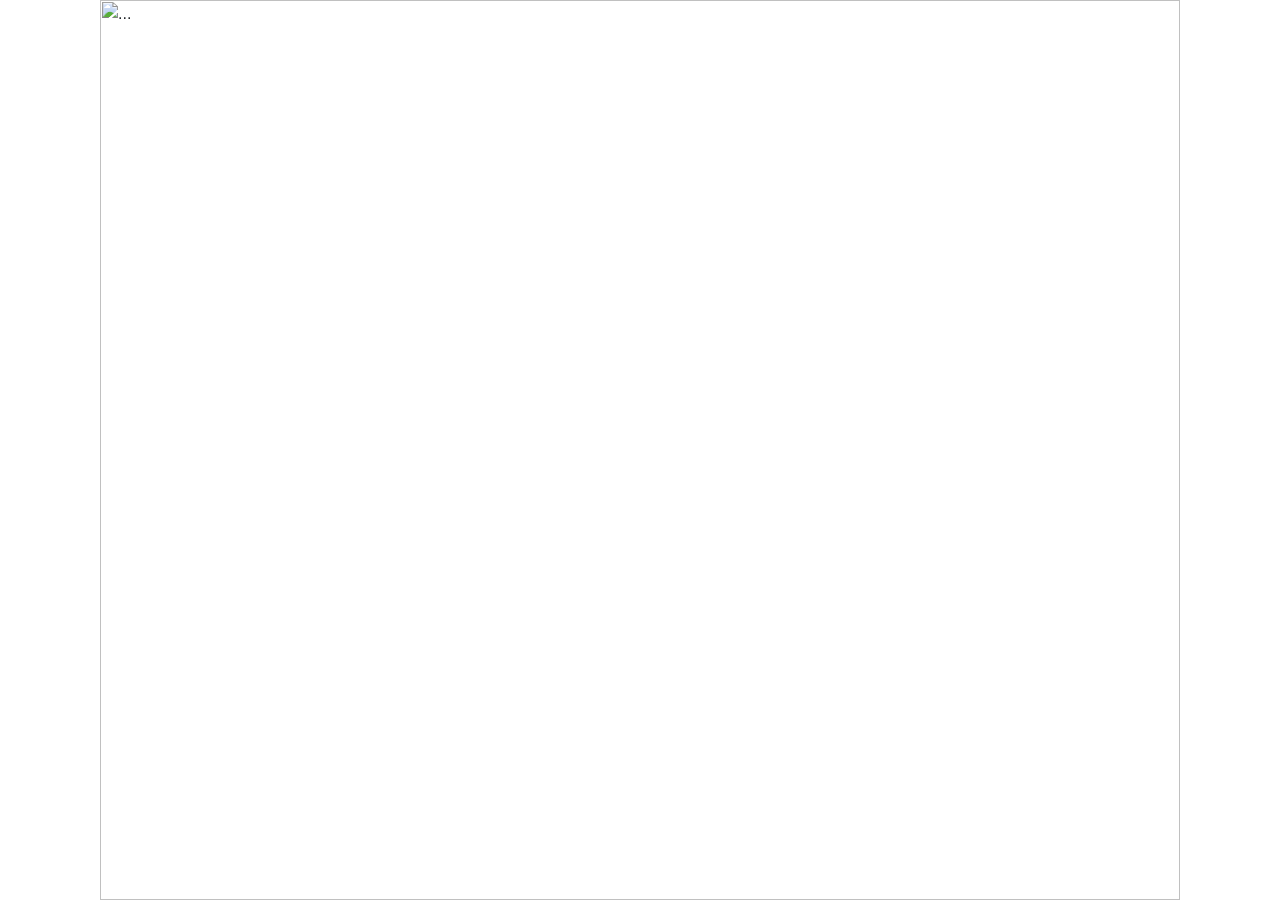
==== index.html @ 2eb8b5b7 "initialize" ====
<html>
<head>
	<title>
		Pupamara Landing Page
	</title>
	<link rel="stylesheet" href="https://stackpath.bootstrapcdn.com/bootstrap/4.3.1/css/bootstrap.min.css"
		integrity="sha384-ggOyR0iXCbMQv3Xipma34MD+dH/1fQ784/j6cY/iJTQUOhcWr7x9JvoRxT2MZw1T" crossorigin="anonymous">

</head>

<body>
	<div class="container">
		<div class="col-lg-12" id="header">

		</div>
		<div class="col-md-12" id="nav">

		</div>
		<div class="col-md-12" id="slider">
			<div id="carouselExampleControls" class="carousel slide" data-ride="carousel">
				<div class="carousel-inner">
					<div class="carousel-item active">
						<img src="..." class="d-block w-100" alt="...">
					</div>
					<div class="carousel-item">
						<img src="..." class="d-block w-100" alt="...">
					</div>
					<div class="carousel-item">
						<img src="..." class="d-block w-100" alt="...">
					</div>
				</div>
				<a class="carousel-control-prev" href="#carouselExampleControls" role="button" data-slide="prev">
					<span class="carousel-control-prev-icon" aria-hidden="true"></span>
					<span class="sr-only">Previous</span>
				</a>
				<a class="carousel-control-next" href="#carouselExampleControls" role="button" data-slide="next">
					<span class="carousel-control-next-icon" aria-hidden="true"></span>
					<span class="sr-only">Next</span>
				</a>
			</div>
		</div>
	</div>

</body>

</html>
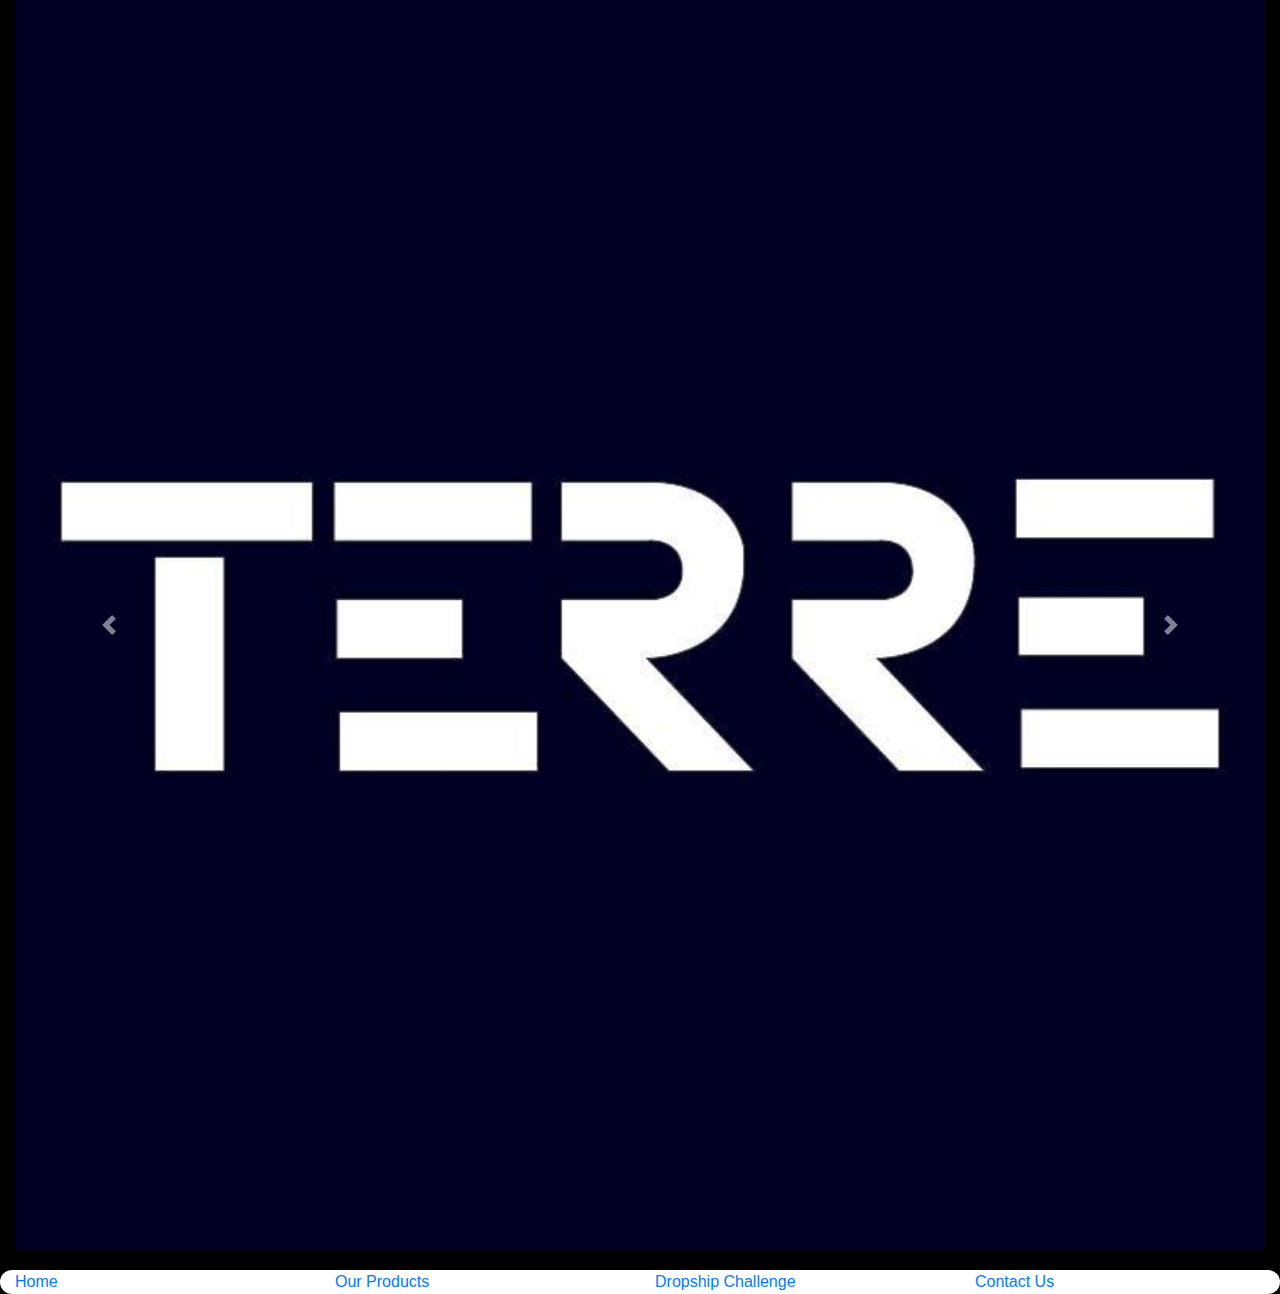
==== commit 2f0c125e: "added images and stylesheet" ====
--- a/index.html
+++ b/index.html
@@ -1,43 +1,51 @@
 <html>
+
 <head>
 	<title>
 		Pupamara Landing Page
 	</title>
 	<link rel="stylesheet" href="https://stackpath.bootstrapcdn.com/bootstrap/4.3.1/css/bootstrap.min.css"
 		integrity="sha384-ggOyR0iXCbMQv3Xipma34MD+dH/1fQ784/j6cY/iJTQUOhcWr7x9JvoRxT2MZw1T" crossorigin="anonymous">
-
+	<link rel="stylesheet" href="style.css">
 </head>
 
 <body>
-	<div class="container">
-		<div class="col-lg-12" id="header">
-
+	<div class="container-fluid">
+		<div class="row">
+			<div class="col-lg-12" id="header">
+				<img src="">
+			</div>
 		</div>
-		<div class="col-md-12" id="nav">
-
+		<div class="row">
+			<div class="col-md-12" id="slider">
+				<div id="carouselExampleControls" class="carousel slide" data-ride="carousel">
+					<div class="carousel-inner">
+						<div class="carousel-item active">
+							<img src="images/logo.jpg" class="d-block w-100" alt="slider1">
+						</div>
+						<div class="carousel-item">
+							<img src="..." class="d-block w-100" alt="...">
+						</div>
+						<div class="carousel-item">
+							<img src="..." class="d-block w-100" alt="...">
+						</div>
+					</div>
+					<a class="carousel-control-prev" href="#carouselExampleControls" role="button" data-slide="prev">
+						<span class="carousel-control-prev-icon" aria-hidden="true"></span>
+						<span class="sr-only">Previous</span>
+					</a>
+					<a class="carousel-control-next" href="#carouselExampleControls" role="button" data-slide="next">
+						<span class="carousel-control-next-icon" aria-hidden="true"></span>
+						<span class="sr-only">Next</span>
+					</a>
+				</div>
+			</div>
 		</div>
-		<div class="col-md-12" id="slider">
-			<div id="carouselExampleControls" class="carousel slide" data-ride="carousel">
-				<div class="carousel-inner">
-					<div class="carousel-item active">
-						<img src="..." class="d-block w-100" alt="...">
-					</div>
-					<div class="carousel-item">
-						<img src="..." class="d-block w-100" alt="...">
-					</div>
-					<div class="carousel-item">
-						<img src="..." class="d-block w-100" alt="...">
-					</div>
-				</div>
-				<a class="carousel-control-prev" href="#carouselExampleControls" role="button" data-slide="prev">
-					<span class="carousel-control-prev-icon" aria-hidden="true"></span>
-					<span class="sr-only">Previous</span>
-				</a>
-				<a class="carousel-control-next" href="#carouselExampleControls" role="button" data-slide="next">
-					<span class="carousel-control-next-icon" aria-hidden="true"></span>
-					<span class="sr-only">Next</span>
-				</a>
-			</div>
+		<div class="row" id="nav">
+				<div class="col" id="About Us"><a href="./index.html">Home</a></div>
+				<div class="col" id="Our Products"><a href="./index.html">Our Products</a></div>
+				<div class="col" id="Dropship Challenge"><a href="./index.html">Dropship Challenge</a></div>
+				<div class="col" id="Contact Us"><a href="./index.html">Contact Us</a></div>
 		</div>
 	</div>
 
--- a/style.css
+++ b/style.css
@@ -0,0 +1,19 @@
+body {
+    background-color: black;
+}
+#nav {
+    margin-top: 20px;
+    background-color: white;
+    border-radius: 25em;
+}
+
+#header {
+    font-weight: 900;
+    color: white;
+}
+
+/* img {
+    object-fit: cover;
+    object-position: center;
+    width: max-content;
+} */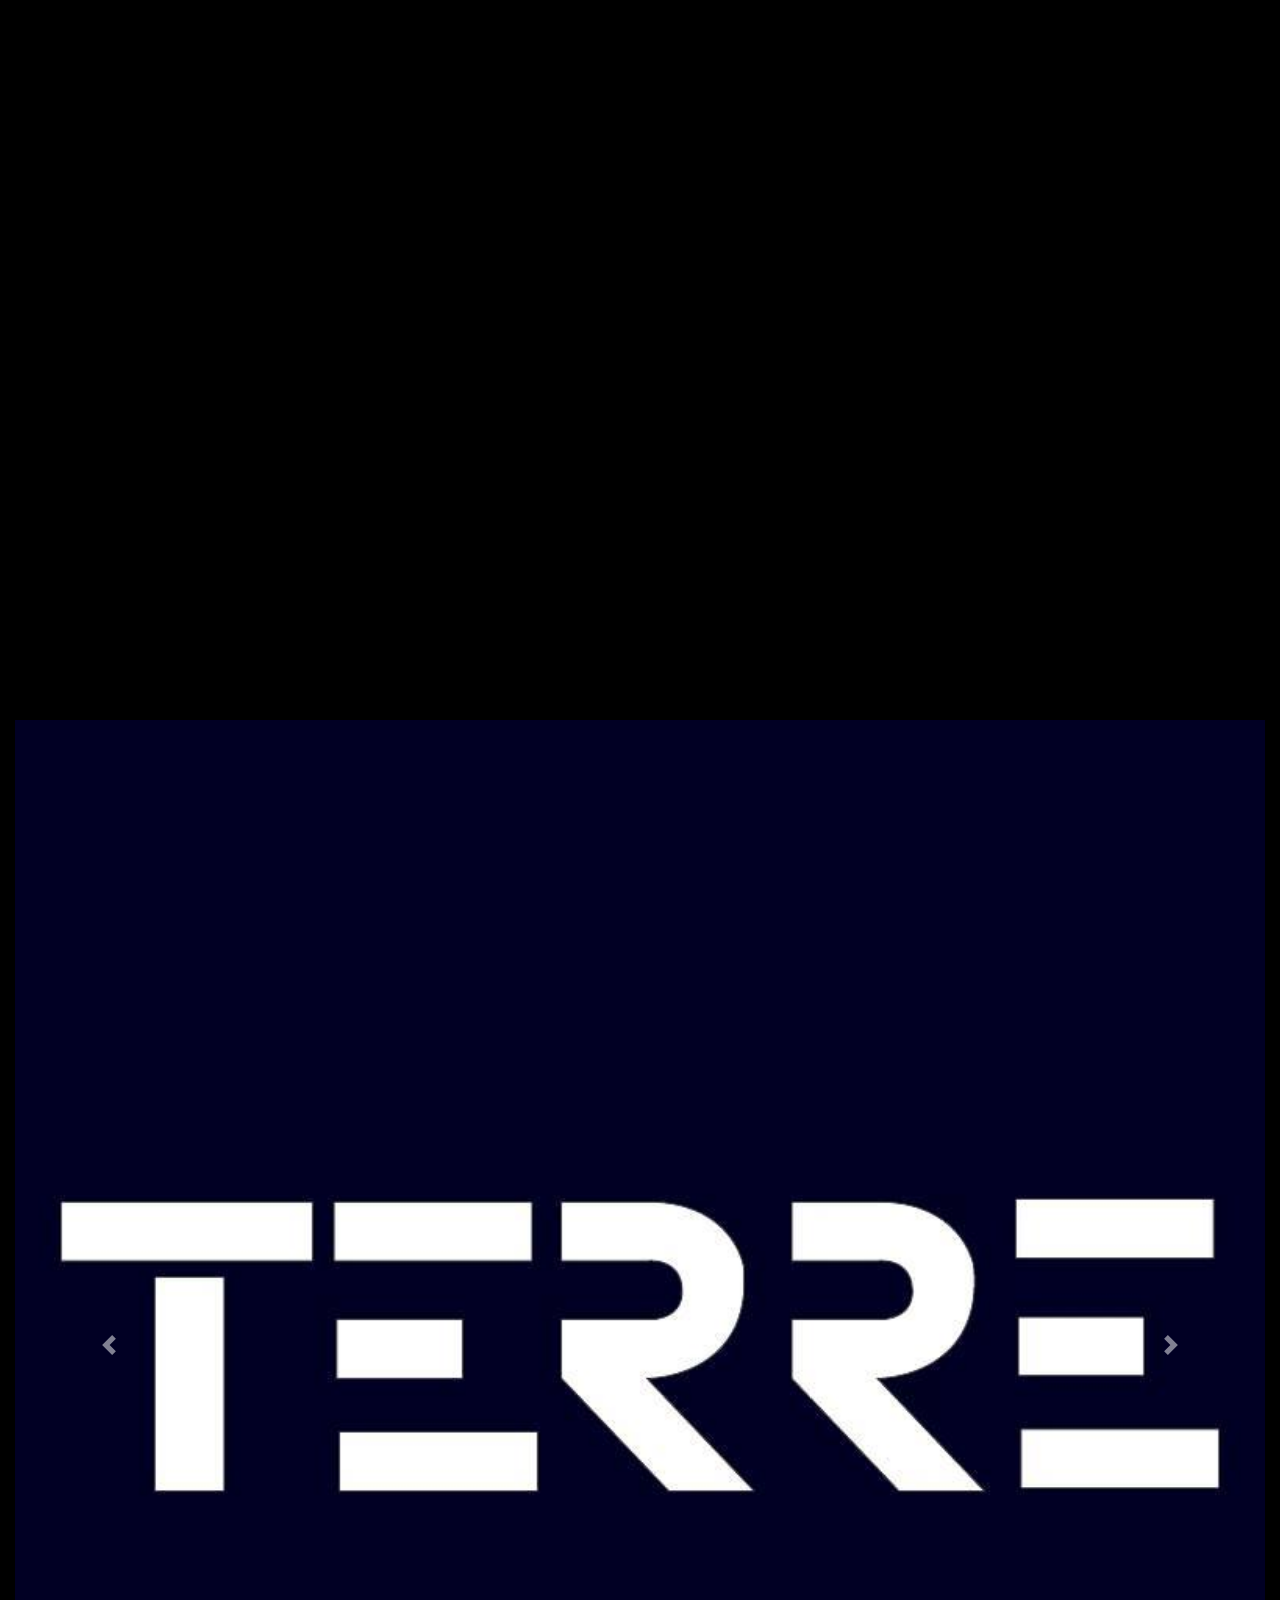
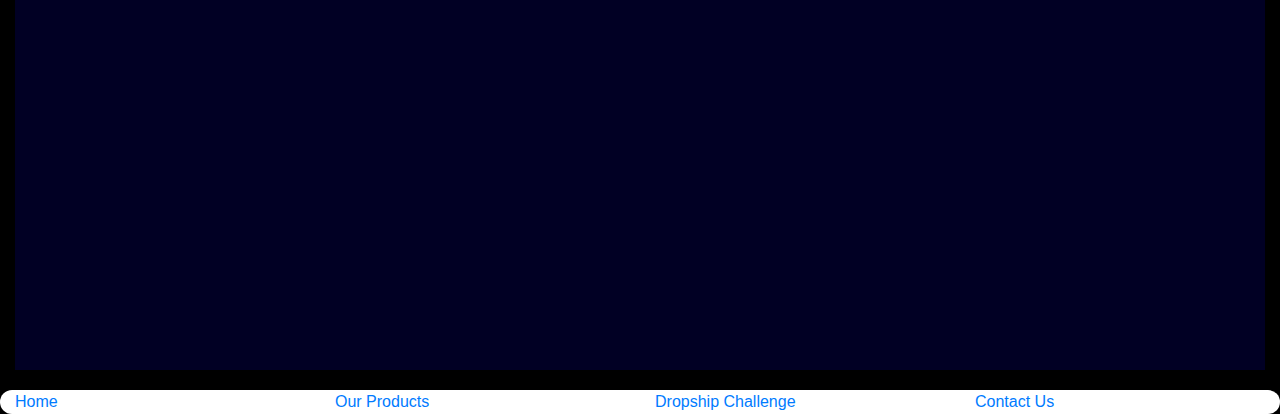
==== commit 4e605d6c: "video upload" ====
--- a/index.html
+++ b/index.html
@@ -13,7 +13,9 @@
 	<div class="container-fluid">
 		<div class="row">
 			<div class="col-lg-12" id="header">
-				<img src="">
+				<video width="1280" height="720">
+					<source src="./video/Product.mp4">
+				</video>
 			</div>
 		</div>
 		<div class="row">
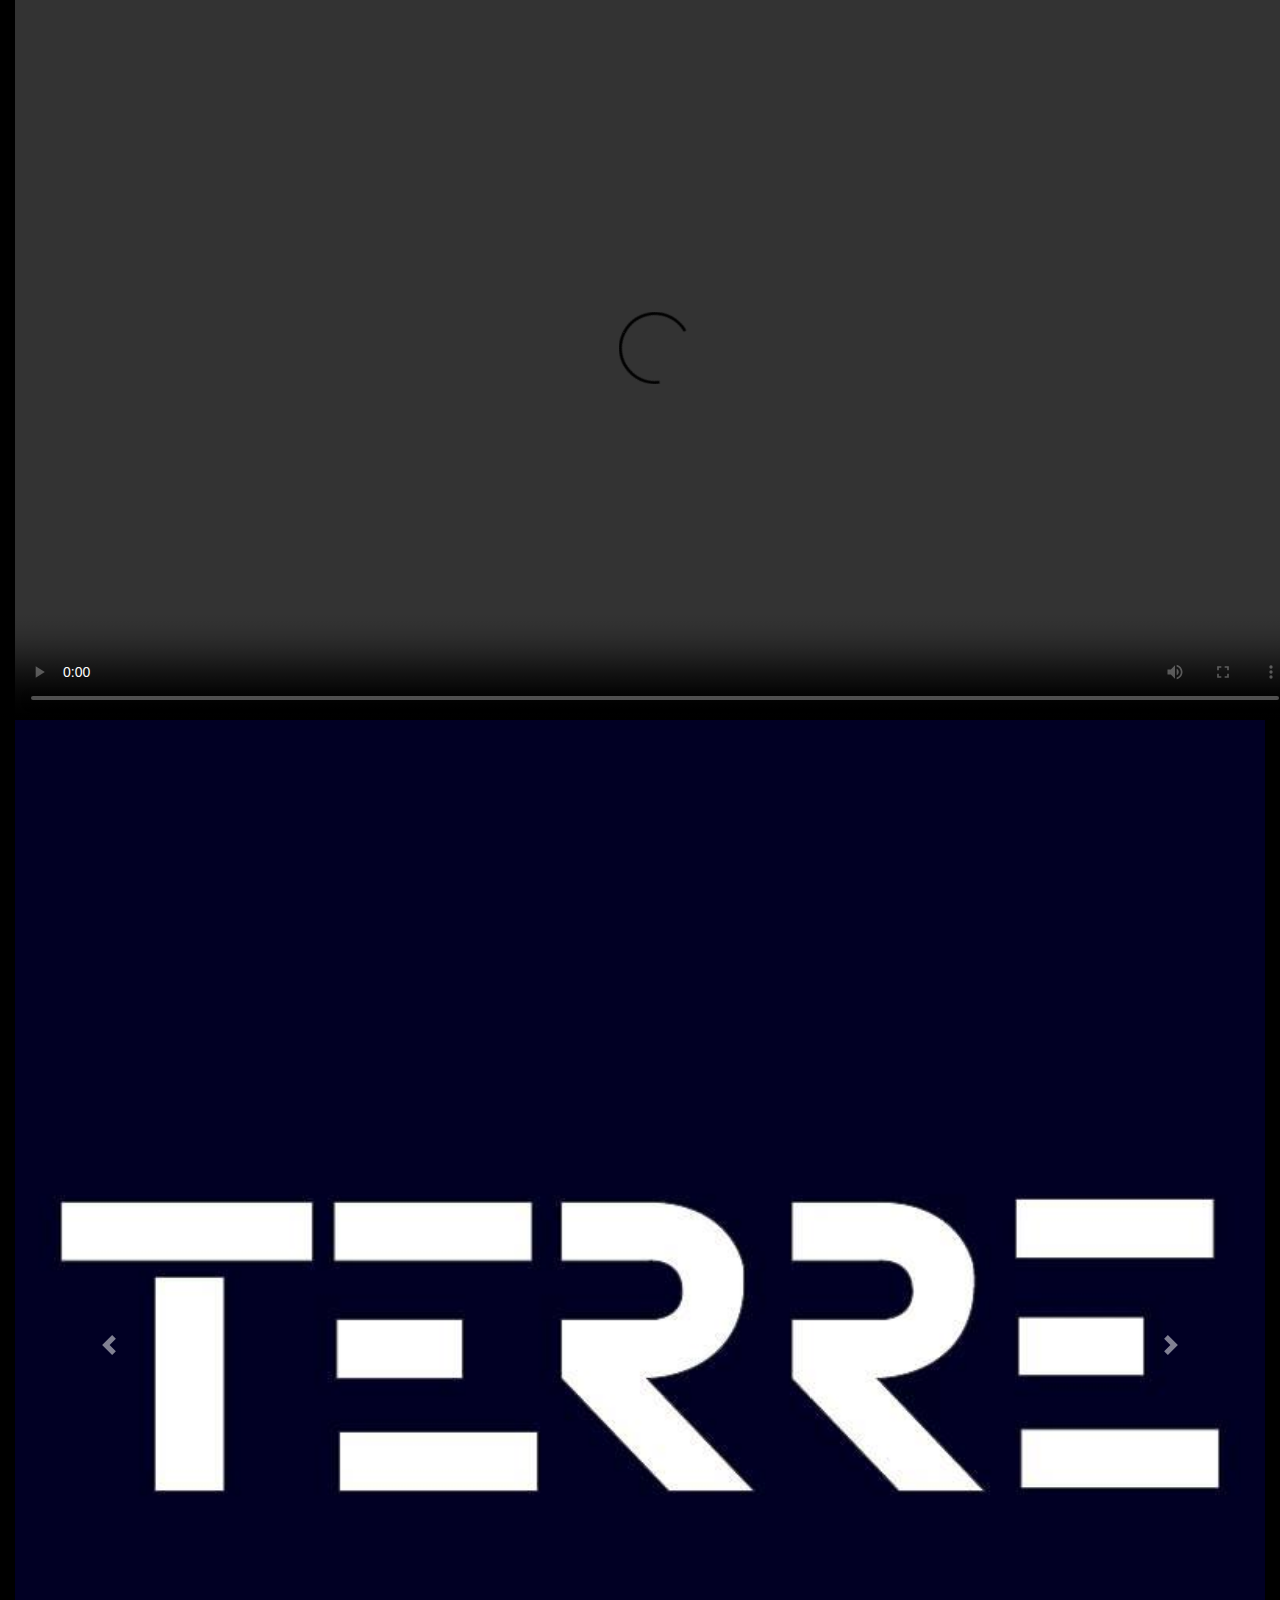
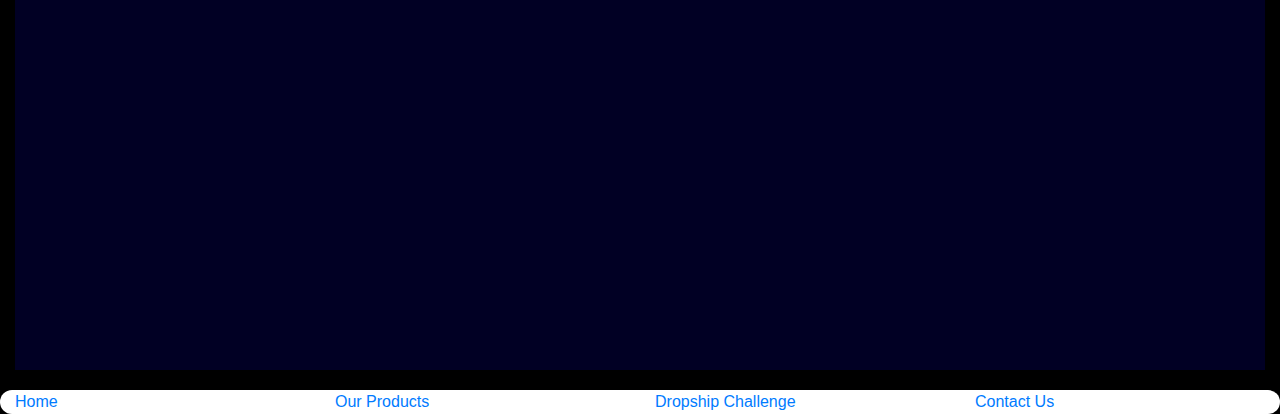
==== commit a5054b4d: "video upload" ====
--- a/index.html
+++ b/index.html
@@ -13,8 +13,8 @@
 	<div class="container-fluid">
 		<div class="row">
 			<div class="col-lg-12" id="header">
-				<video width="1280" height="720">
-					<source src="./video/Product.mp4">
+				<video width="1280" height="720" controls>
+					<source src="./video/Product.mp4" type="video/mp4">
 				</video>
 			</div>
 		</div>
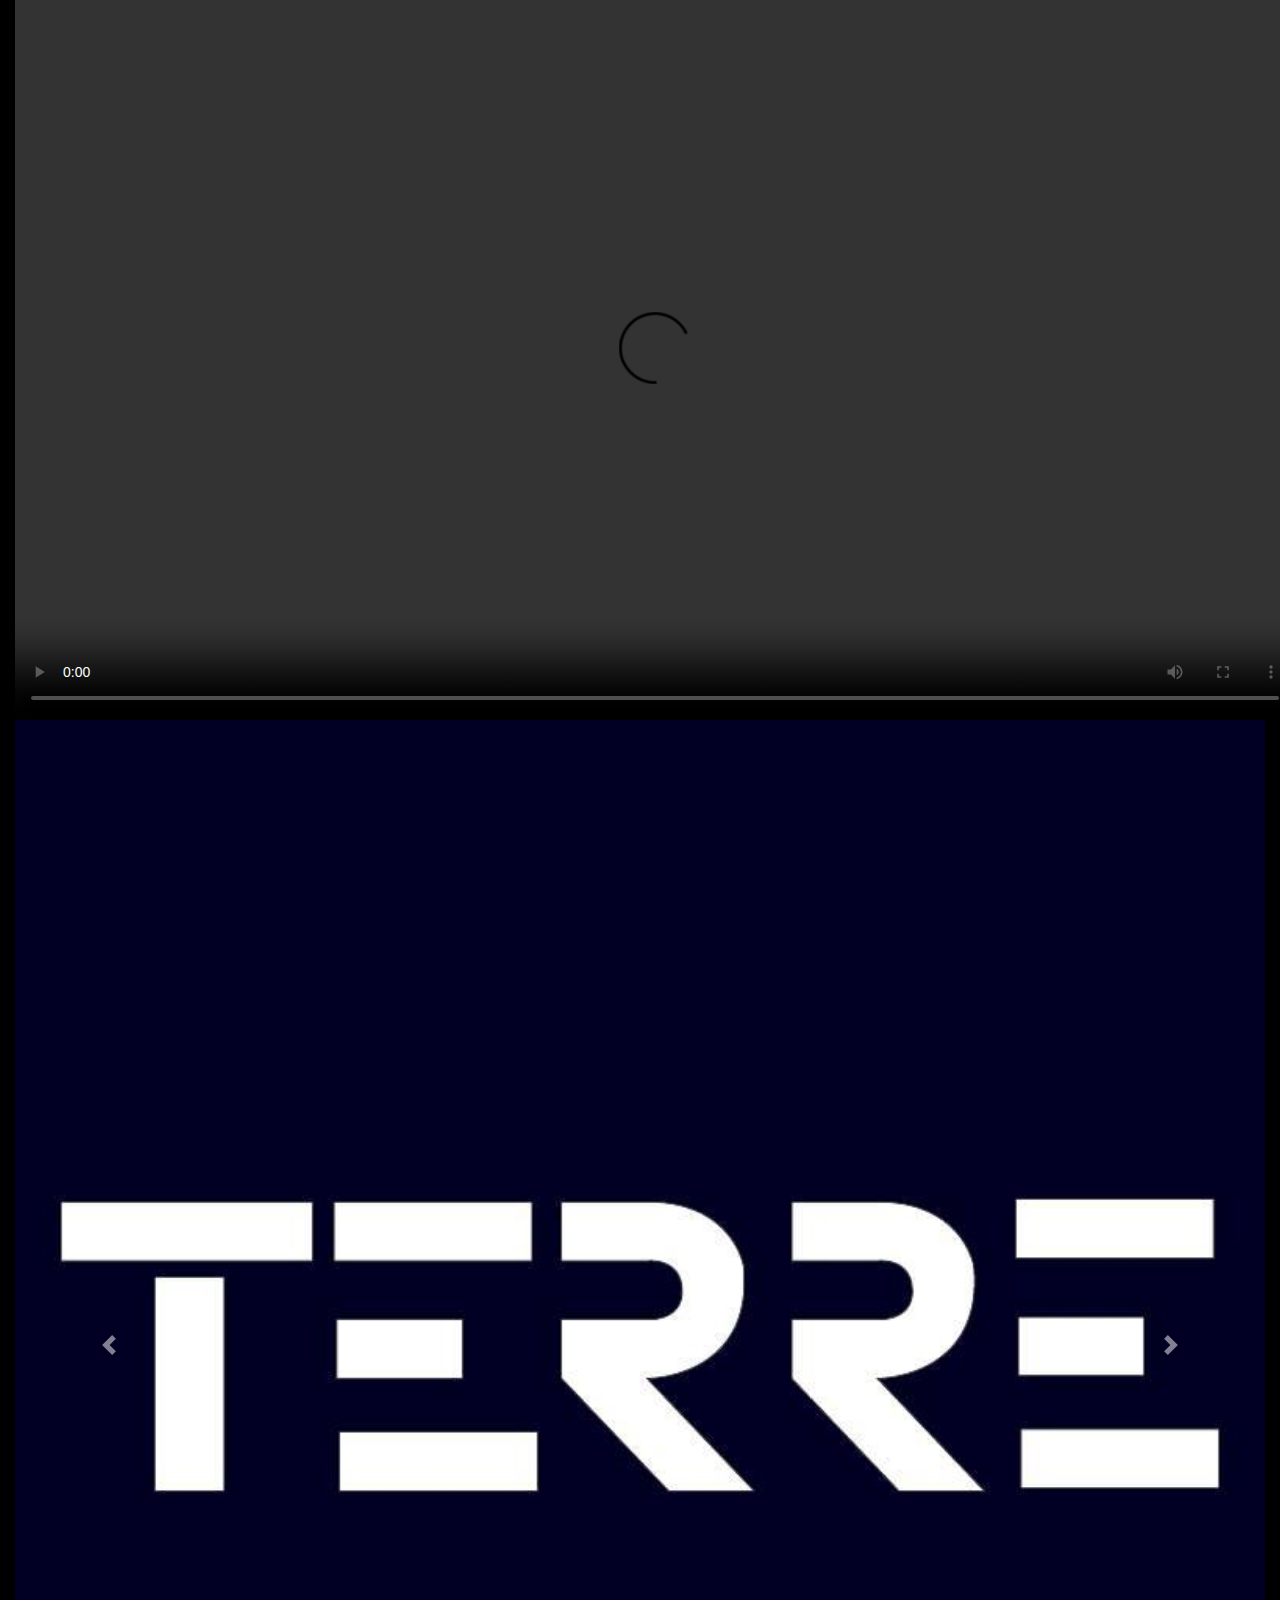
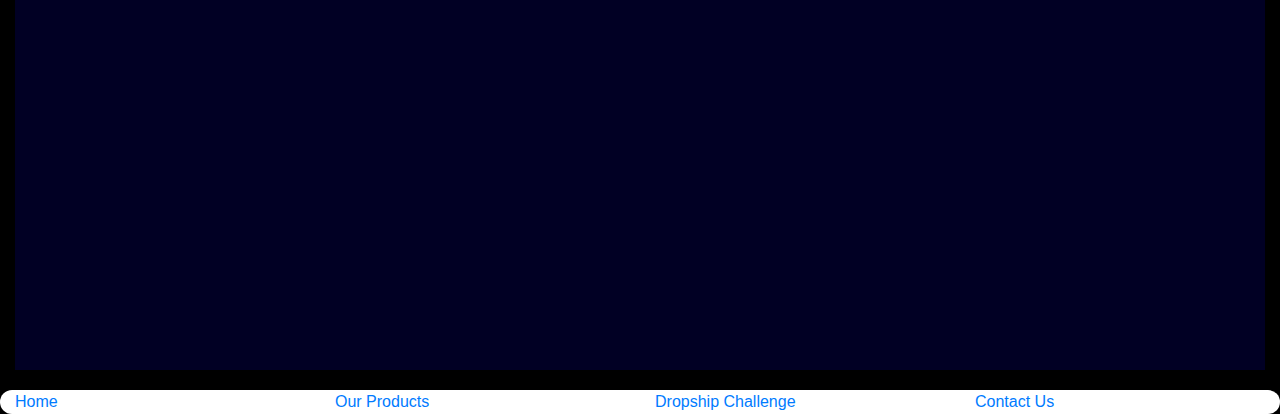
==== commit c5258efc: "upload 2" ====
--- a/index.html
+++ b/index.html
@@ -14,7 +14,7 @@
 		<div class="row">
 			<div class="col-lg-12" id="header">
 				<video width="1280" height="720" controls>
-					<source src="./video/Product.mp4" type="video/mp4">
+					<source src="video/Product.mp4" type="video/mp4">
 				</video>
 			</div>
 		</div>
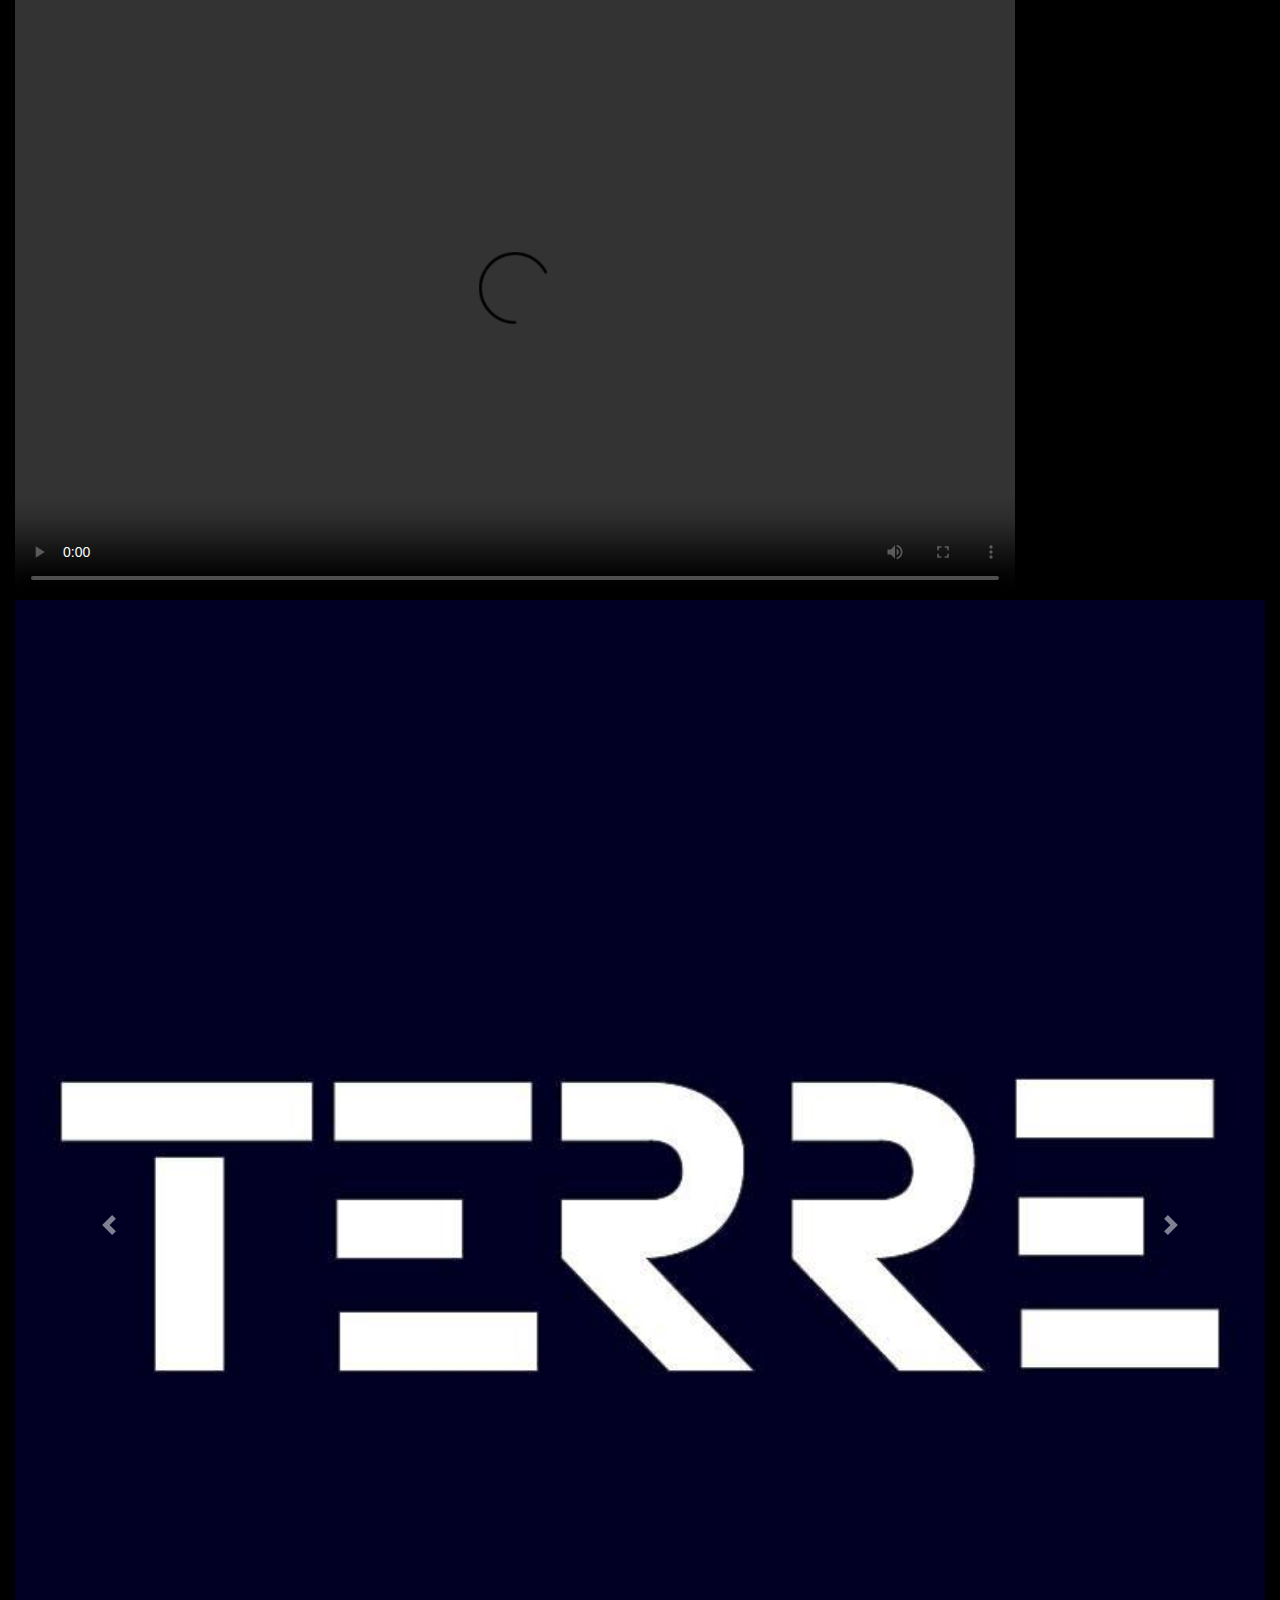
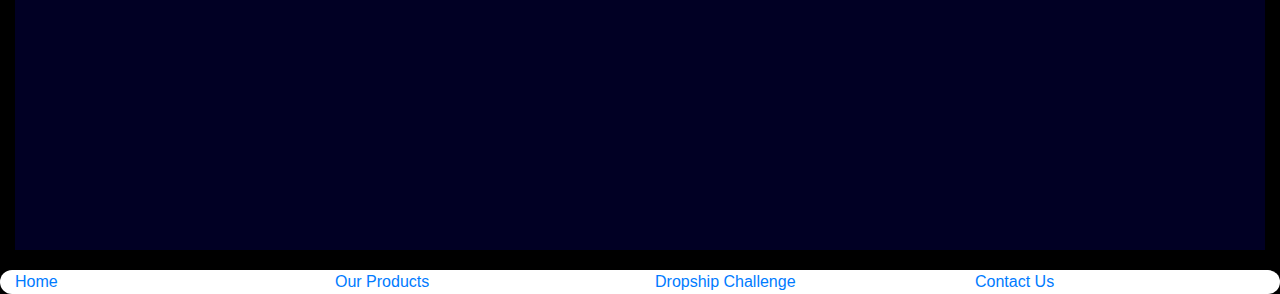
==== commit c935668e: "updated video" ====
--- a/index.html
+++ b/index.html
@@ -12,8 +12,8 @@
 <body>
 	<div class="container-fluid">
 		<div class="row">
-			<div class="col-lg-12" id="header">
-				<video width="1280" height="720" controls>
+			<div class="col-md-12" id="header">
+				<video width="1000" height="600" controls>
 					<source src="video/Product.mp4" type="video/mp4">
 				</video>
 			</div>
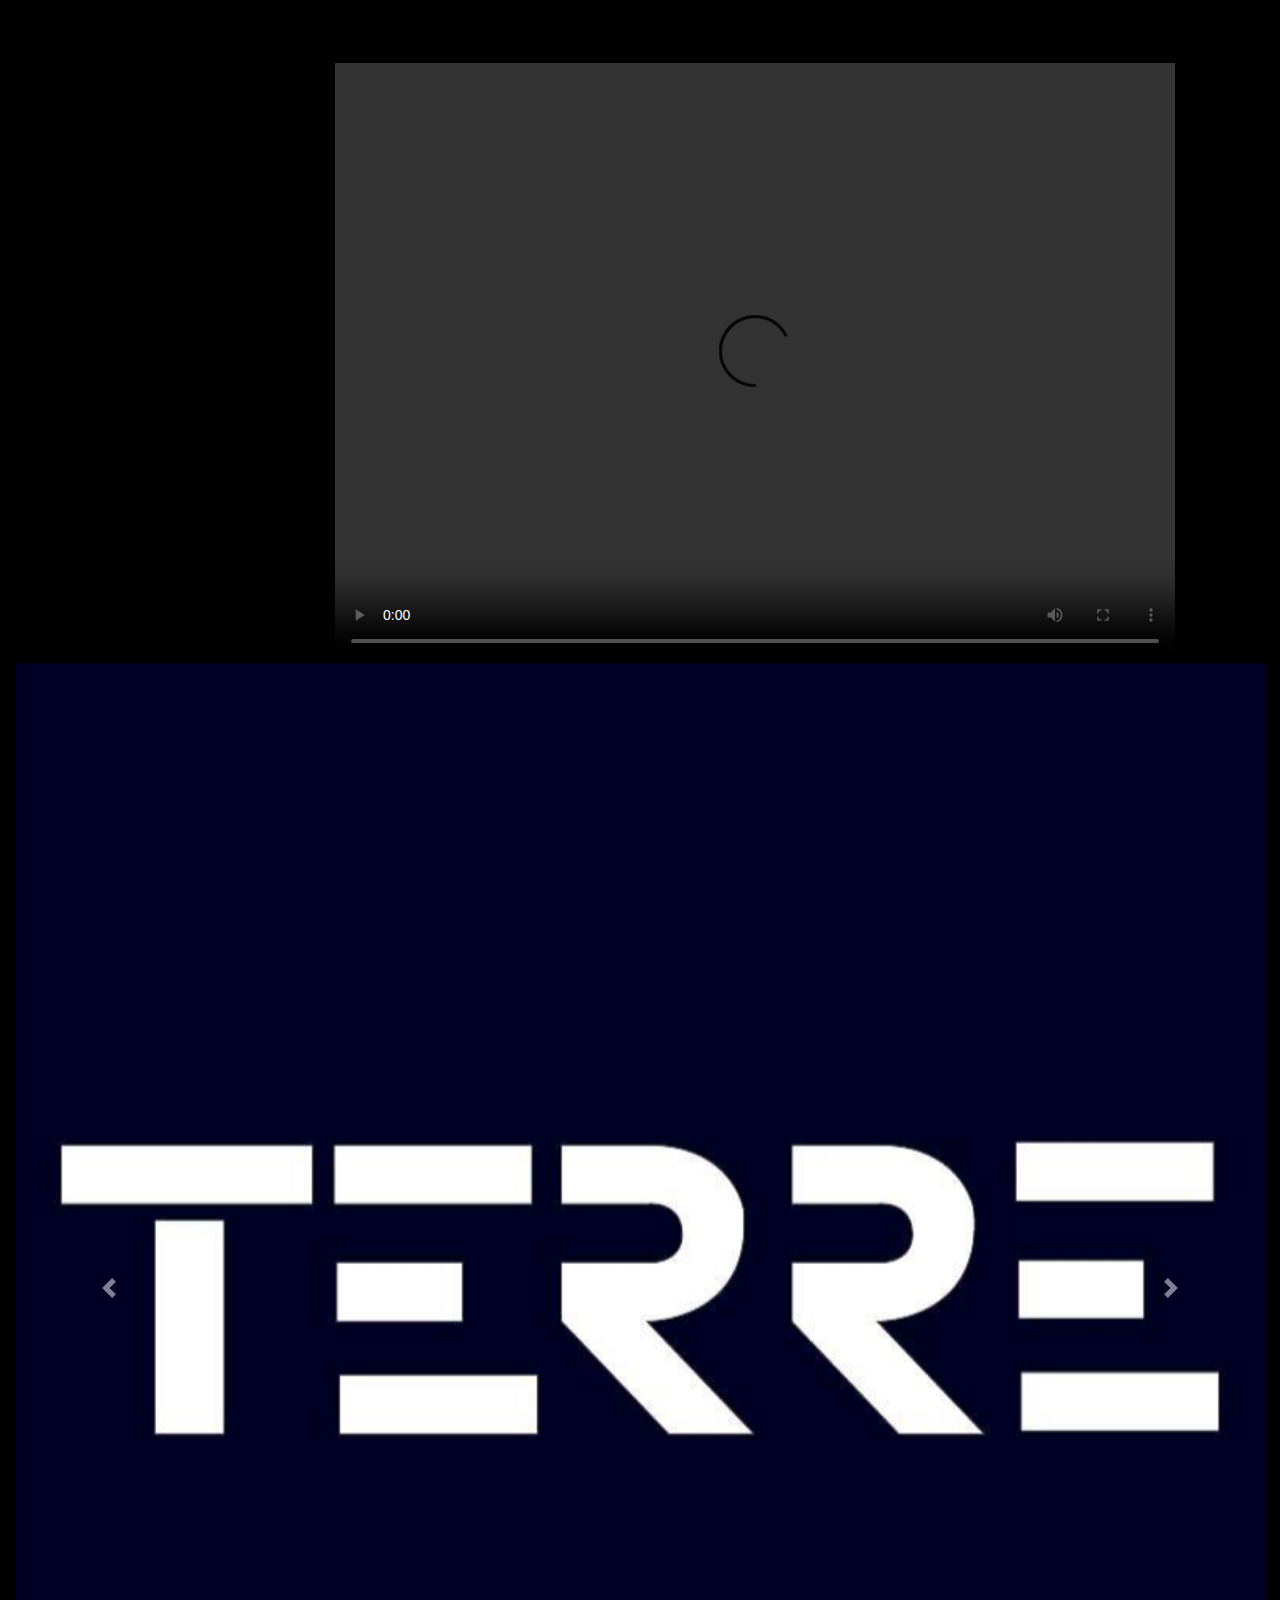
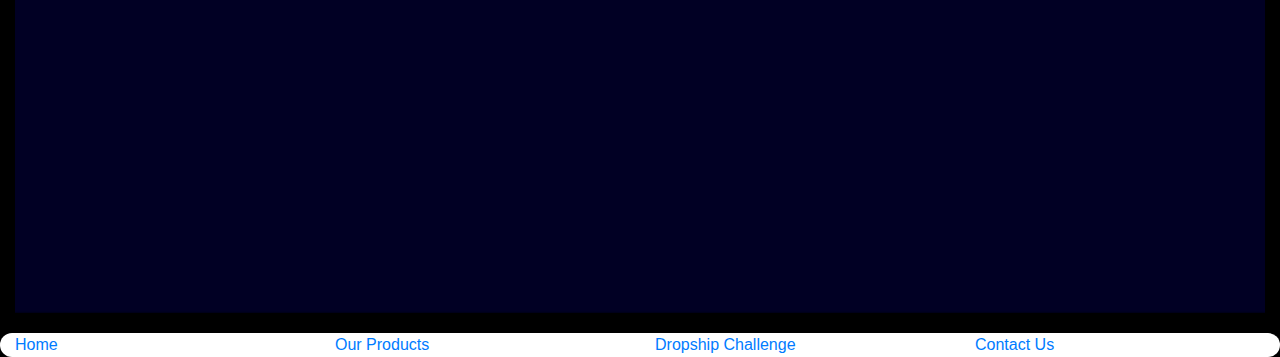
==== commit dfb0205a: "video update" ====
--- a/index.html
+++ b/index.html
@@ -11,12 +11,14 @@
 
 <body>
 	<div class="container-fluid">
-		<div class="row">
-			<div class="col-md-12" id="header">
-				<video width="1000" height="600" controls>
+		<div class="row" id="video1">
+			<div class=col-lg-3></div>
+			<div class="col-lg-6" id="header">
+				<video width="840" height="600" controls>
 					<source src="video/Product.mp4" type="video/mp4">
 				</video>
 			</div>
+			<div class=col-lg-3></div>
 		</div>
 		<div class="row">
 			<div class="col-md-12" id="slider">
--- a/style.css
+++ b/style.css
@@ -12,6 +12,12 @@
     color: white;
 }
 
+#video1 {
+    margin-top:5%;
+}
+/* video {
+    margin-left: 400px;
+} */
 /* img {
     object-fit: cover;
     object-position: center;
